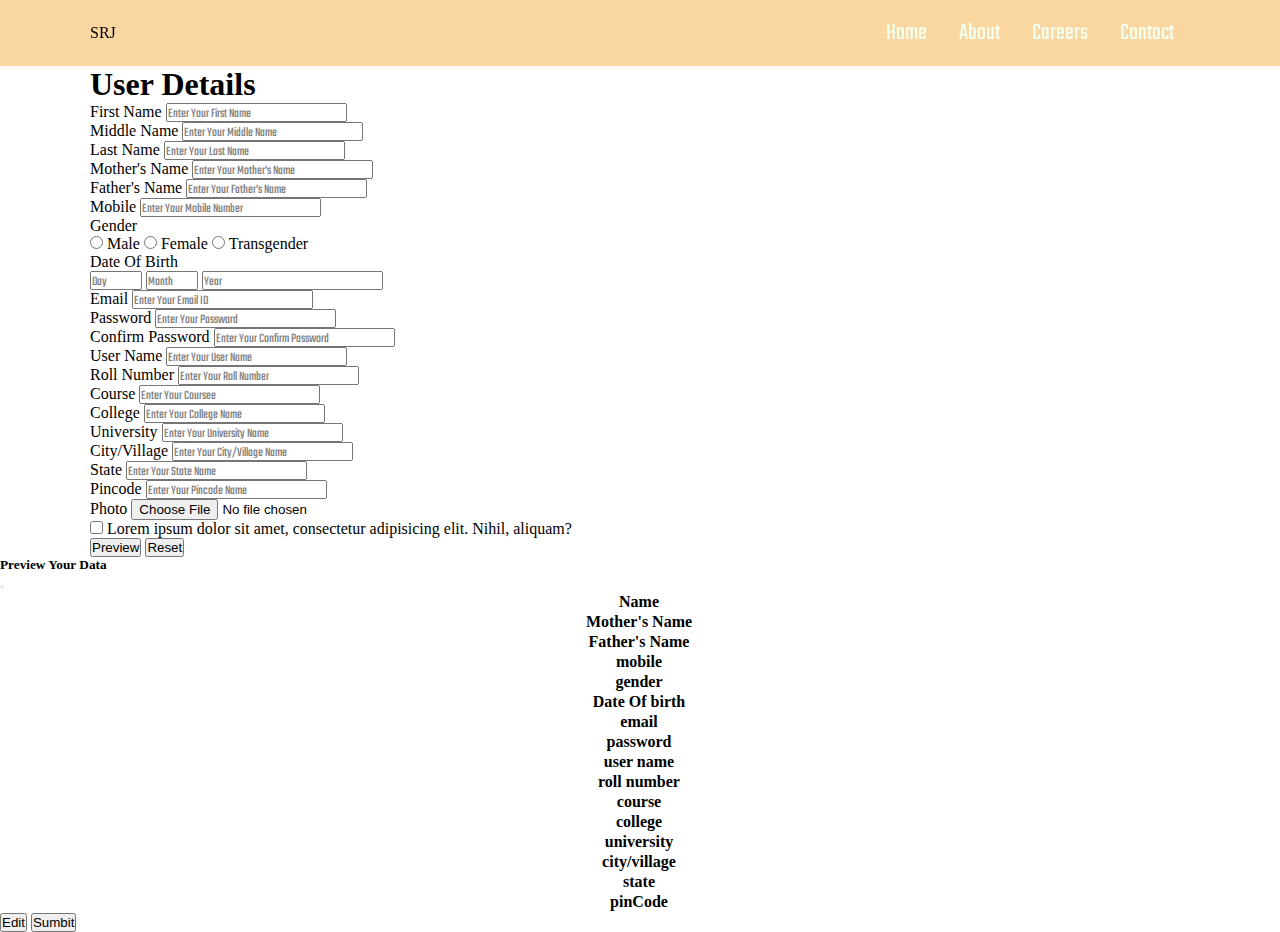
==== index.html @ f1bf3cb1 "first commit" ====
<!DOCTYPE html>
<html lang="en">

<head>
    <meta charset="UTF-8">
    <meta http-equiv="X-UA-Compatible" content="IE=edge">
    <meta name="viewport" content="width=device-width, initial-scale=1.0">
    <title>User Details | Collection</title>
    <link rel="stylesheet" href="style.css">
    <link href="https://cdn.jsdelivr.net/npm/bootstrap@5.3.0-alpha1/dist/css/bootstrap.min.css" rel="stylesheet"
        integrity="sha384-GLhlTQ8iRABdZLl6O3oVMWSktQOp6b7In1Zl3/Jr59b6EGGoI1aFkw7cmDA6j6gD" crossorigin="anonymous">
    <script src="https://cdn.jsdelivr.net/npm/bootstrap@5.3.0-alpha1/dist/js/bootstrap.bundle.min.js"
        integrity="sha384-w76AqPfDkMBDXo30jS1Sgez6pr3x5MlQ1ZAGC+nuZB+EYdgRZgiwxhTBTkF7CXvN" crossorigin="anonymous">
    </script>

</head>

<body>

    <header>
        <nav class="container">
            <div class="navbrand">SRJ</div>
            <div class="bars">
                <span></span>
                <span></span>
                <span></span>
            </div>
            <ul class="link-item">
                <li class="link">Home</li>
                <li class="link">About</li>
                <li class="link">Careers</li>
                <li class="link">Contact</li>
            </ul>
        </nav>
    </header>

    <section class="container mt-3">
        <h1 class="text-center text-success">User Details</h1>
        <form class="formEl">
            <div class="row">
                <div class="col-lg-4 col-md-6 col-sm-12 mt-3 mt-2">
                    <div class="fname">
                        <label for="#" class="form-label">First Name</label>
                        <input type="text" placeholder="Enter Your First Name" name="First_Name" id="fname"
                            class="form-control" autocomplete="off">
                    </div>
                </div>

                <div class="col-lg-4 col-md-6 col-sm-12 mt-3 mt-2">
                    <div class="mname">
                        <label for="#" class="form-label">Middle Name</label>
                        <input type="text" placeholder="Enter Your Middle Name" name="Middle_Name" id="mname"
                            class="form-control" autocomplete="off">
                    </div>
                </div>

                <div class="col-lg-4 col-md-6 col-sm-12 mt-3 mt-2">
                    <div class="lname">
                        <label for="#" class="form-label">Last Name</label>
                        <input type="text" name="Last_Name" placeholder="Enter Your Last Name" id="lname"
                            class="form-control" autocomplete="off">
                    </div>
                </div>

                <div class="col-lg-4 col-md-6 col-sm-12 mt-3 mt-2">
                    <div class="mothername">
                        <label for="#" class="form-label">Mother's Name</label>
                        <input type="text" placeholder="Enter Your Mother's Name" name="Mother_Name" id="mothername"
                            class="form-control" autocomplete="off">
                    </div>
                </div>

                <div class="col-lg-4 col-md-6 col-sm-12 mt-3 mt-2">
                    <div class="fathername">
                        <label for="#" class="form-label">Father's Name</label>
                        <input type="text" placeholder="Enter Your Father's Name" name="Father_Name" id="fathername"
                            class="form-control" autocomplete="off">
                    </div>
                </div>

                <div class="col-lg-4 col-md-6 col-sm-12 mt-3 mt-2">
                    <div class="mob">
                        <label for="#" class="form-label">mobile</label>
                        <input type="number" placeholder="Enter Your mobile number" name="mob" id="mob"
                            class="form-control" maxlength="10" autocomplete="off">
                    </div>
                </div>

                <div class="col-lg-4 col-md-6 col-sm-12 mt-3 mt-2">
                    <div class="gender">
                        <label for="#" class="form-label">gender</label>
                        <div class="block">
                            <input type="radio" value="male" name="gender" id="male"> Male
                            <input type="radio" value="Female" class="ms-3" name="gender" id="female"> Female
                            <input type="radio" value="Transgender" class="ms-3" name="gender" id="transgender">
                            Transgender
                        </div>
                    </div>
                </div>

                <div class="col-lg-4 col-md-6 col-sm-12 mt-3 mt-2">
                    <div class="dob">
                        <label for="#" class="form-label">Date Of Birth</label>
                        <div class="d-inline-flex">
                            <input type="number" min="01" max="31" name="day" id="day" placeholder="Day"
                                class="form-control" autocomplete="off">
                            <input type="number" min="01" max="12" name="month" id="month" placeholder="Month"
                                class="form-control ms-2" autocomplete="off">
                            <input type="number" name="year" id="year" placeholder="Year" class="form-control ms-2"
                                autocomplete="off">
                        </div>
                    </div>
                </div>

                <div class="col-lg-4 col-md-6 col-sm-12 mt-3 mt-2">
                    <div class="email">
                        <label for="#" class="form-label">Email</label>
                        <input type="email" placeholder="Enter Your Email ID" name="Email_ID" id="email"
                            class="form-control" autocomplete="off">
                    </div>
                </div>

                <div class="col-lg-4 col-md-6 col-sm-12 mt-3 mt-2">
                    <div class="password">
                        <label for="#" class="form-label">password</label>
                        <input type="password" placeholder="Enter Your password" name="password" id="password"
                            class="form-control" autocomplete="off">
                    </div>
                </div>

                <div class="col-lg-4 col-md-6 col-sm-12 mt-3 mt-2">
                    <div class="conpassword">
                        <label for="#" class="form-label">confirm password</label>
                        <input type="password" placeholder="Enter Your confirm password" name="conpassword"
                            id="conpassword" class="form-control" autocomplete="off">
                    </div>
                </div>

                <div class="col-lg-4 col-md-6 col-sm-12 mt-3 mt-2">
                    <div class="user">
                        <label for="#" class="form-label">user name</label>
                        <input type="text" placeholder="Enter Your User Name" name="user" id="user" class="form-control"
                            autocomplete="off">
                    </div>
                </div>

                <div class="col-lg-4 col-md-6 col-sm-12 mt-3 mt-2">
                    <div class="roll">
                        <label for="#" class="form-label">roll number</label>
                        <input type="text" placeholder="Enter Your roll number" name="roll" id="roll"
                            class="form-control" autocomplete="off">
                    </div>
                </div>

                <div class="col-lg-4 col-md-6 col-sm-12 mt-3 mt-2">
                    <div class="course">
                        <label for="#" class="form-label">course</label>
                        <input type="text" placeholder="Enter Your coursee" name="course" id="course"
                            class="form-control" autocomplete="off">
                    </div>
                </div>


                <div class="col-lg-4 col-md-6 col-sm-12 mt-3 mt-2">
                    <div class="clgname">
                        <label for="#" class="form-label">college</label>
                        <input type="text" placeholder="Enter Your college name" name="clgname" id="clgname"
                            class="form-control" autocomplete="off">
                    </div>
                </div>

                <div class="col-lg-4 col-md-6 col-sm-12 mt-3 mt-2">
                    <div class="university">
                        <label for="#" class="form-label">university</label>
                        <input type="text" placeholder="Enter Your university Name" name="university" id="university"
                            class="form-control" autocomplete="off">
                    </div>
                </div>

                <div class="col-lg-4 col-md-6 col-sm-12 mt-3 mt-2">
                    <div class="city">
                        <label for="#" class="form-label">city/village</label>
                        <input type="text" placeholder="Enter Your city/village Name" name="city" id="city"
                            class="form-control" autocomplete="off">
                    </div>
                </div>

                <div class="col-lg-4 col-md-6 col-sm-12 mt-3 mt-2">
                    <div class="state">
                        <label for="#" class="form-label">state</label>
                        <input type="text" placeholder="Enter Your state Name" name="state" id="state"
                            class="form-control" autocomplete="off">
                    </div>
                </div>

                <div class="col-lg-4 col-md-6 col-sm-12 mt-3 mt-2">
                    <div class="pin">
                        <label for="#" class="form-label">pincode</label>
                        <input type="number" placeholder="Enter Your pincode Name" name="pin" id="pin"
                            class="form-control" autocomplete="off">
                    </div>
                </div>

                <div class="col-lg-4 col-md-6 col-sm-12 mt-3 mt-2">
                    <div class="photo">
                        <label for="#" class="form-label">photo</label>
                        <input type="file" name="photo" id="photo" class="form-control" autocomplete="off">
                    </div>
                </div>

            </div>
            <div class="tc mt-2">
                <input type="checkbox" class="form-check-input form-check-inline" name="tc" id="tc"> Lorem ipsum dolor
                sit amet, consectetur adipisicing elit. Nihil, aliquam?
            </div>

            <div class="mb-3">
                <!-- Button trigger modal -->
                <button type="button" class="preview btn btn-outline-warning mt-3" data-bs-toggle="modal"
                    data-bs-target="#reviewModal">Preview</button>
                <button type="reset" class="btn btn-outline-danger mt-3">Reset</button>

            </div>
        </form>
    </section>




    <!-- Modal -->
    <div class="modal fade" id="reviewModal" tabindex="-1" aria-labelledby="reviewModalLabel" aria-hidden="true">
        <div class="modal-dialog">
            <div class="modal-content">
                <div class="modal-header">
                    <h5 class="modal-title text-warning" id="exampleModalLabel">Preview Your Data</h5>
                    <button type="button" class="btn-close" data-bs-dismiss="modal" aria-label="Close"></button>
                </div>
                <div class="modal-body">
                    <table class="table container table-striped table-hover">
                        <tr class="text-capitalize">
                            <th>Name</th>
                            <td id="fullName"></td>
                        </tr>
                        <tr class="text-capitalize">
                            <th>Mother's Name</th>
                            <td id="motherName"></td>
                        </tr>
                        <tr class="text-capitalize">
                            <th>Father's Name</th>
                            <td id="fatherName"></td>
                        </tr>
                        <tr class="text-capitalize">
                            <th>mobile</th>
                            <td id="phone"></td>
                        </tr>
                        <tr class="text-capitalize">
                            <th>gender</th>
                            <td id="genderEl"></td>
                        </tr>
                        <tr class="text-capitalize">
                            <th>Date Of birth</th>
                            <td id="dobEl"></td>
                        </tr>
                        <tr class="text-capitalize">
                            <th>email</th>
                            <td id="emailId"></td>
                        </tr>
                        <tr class="text-capitalize">
                            <th>password</th>
                            <td id="passwordEl"></td>
                        </tr>
                        <tr class="text-capitalize">
                            <th>user name</th>
                            <td id="userName"></td>
                        </tr>
                        <tr class="text-capitalize">
                            <th>roll number</th>
                            <td id="rollNo"></td>
                        </tr>
                        <tr class="text-capitalize">
                            <th>course</th>
                            <td id="courseName"></td>
                        </tr>
                        <tr class="text-capitalize">
                            <th>college</th>
                            <td id="clgName"></td>
                        </tr>
                        <tr class="text-capitalize">
                            <th>university</th>
                            <td id="uinversityName"></td>
                        </tr>
                        <tr class="text-capitalize">
                            <th>city/village</th>
                            <td id="cityName"></td>
                        </tr>
                        <tr class="text-capitalize">
                            <th>state</th>
                            <td id="stateName"></td>
                        </tr>
                        <tr class="text-capitalize">
                            <th>pinCode</th>
                            <td id="pinCode"></td>
                        </tr>
                    </table> 
                </div>
                <div class="modal-footer">
                    <button type="button" class="btn btn-secondary" data-bs-dismiss="modal">Edit</button>
                    <button type="button" class="btn btn-primary">Sumbit</button>
                </div>
            </div>
        </div>
    </div>

    <script src="script.js"></script>


</body>

</html>
---- style.css ----
@import url('https://fonts.googleapis.com/css2?family=Teko&display=swap');
@import url('https://fonts.googleapis.com/css2?family=Quicksand&display=swap');

*{
    box-sizing: border-box;
    padding: 0;
    margin: 0;
}

:root{
    --text-color: #CD5C5C;
    --primary-text: #F3FFEF;
    --inner-text: #FAD7A0;
    --bg-color:#FAD7A0;
    --bg2-color:#BA4A00;
    --hover-color:#7DCEA0;
    --regular-font:  'Teko', sans-serif ;
    --main-font: 'Quicksand', sans-serif;
    --padding: 1rem;
    --padding2: 1.5rem;
}

.container{
    max-width: 1100px;
    margin: auto;
}

/* **********Header********* */
header{
    background-color: var(--bg-color);
    position: sticky;
    top: 0;
    box-shadow: rgba(0, 0, 0, 0.05) 0px 1px 2px 0px;
}
header nav {
    display: flex;
    justify-content:space-between;
    align-items: center;
}
header ul{
    display: flex;
    justify-content: space-between;
    margin: 0;

}
header ul li{
    list-style: none;
    padding: var(--padding);
    cursor: pointer;
    transition: all .9s ease-in-out;
    color: var(--primary-text);
    font-family: var(--regular-font);
    font-size: 1.5rem;
}
header ul li:hover{
    background-color: var(--hover-color);
}

.bars{
    display: none;
}
.bars span{
    width: 15px;
    height: 2px;
    padding: 1px;
    margin: 5px;
    display: block;
    background-color: var(--hover-color);
}
.block{
    display: block;
}

/* ***********Section******** */
section label{
    text-transform: capitalize;
}
::placeholder{
    text-transform: capitalize;
    font-family: var(--regular-font);
    color: gray;
}
::placeholder
label{
    font-family: var(--main-font);
}
input[type='checkbox'].checked{
    color: green;
    background-color: #7DCEA0;
}



@media only screen and (max-width:768px) {
    header nav{
        width: 90%;
    }
    header ul{
        display: none;
        position: absolute;
        top: 27px;
        left: 0;
        right: 0;
        bottom: 0;
        background-color: var(--bg2-color);
        height: 100vh;
        animation-name: navanim;
        animation-duration: 2s;
       

    }
    @keyframes navanim {
        0% {
            right: 900px;
        }
        100%{
            
            right: 0;
        }
    }
    .bars{
        display: block;
        cursor: pointer;
    }
    /* .bars span:nth-child(2){
        display: none;
    }
    .bars span:nth-child(1){
       transform: translateX(45deg);
    }
    .bars span:nth-child(3){
        transform:rotatey(45deg)
    } */

    

}

.test{
    height: 5000px;
}
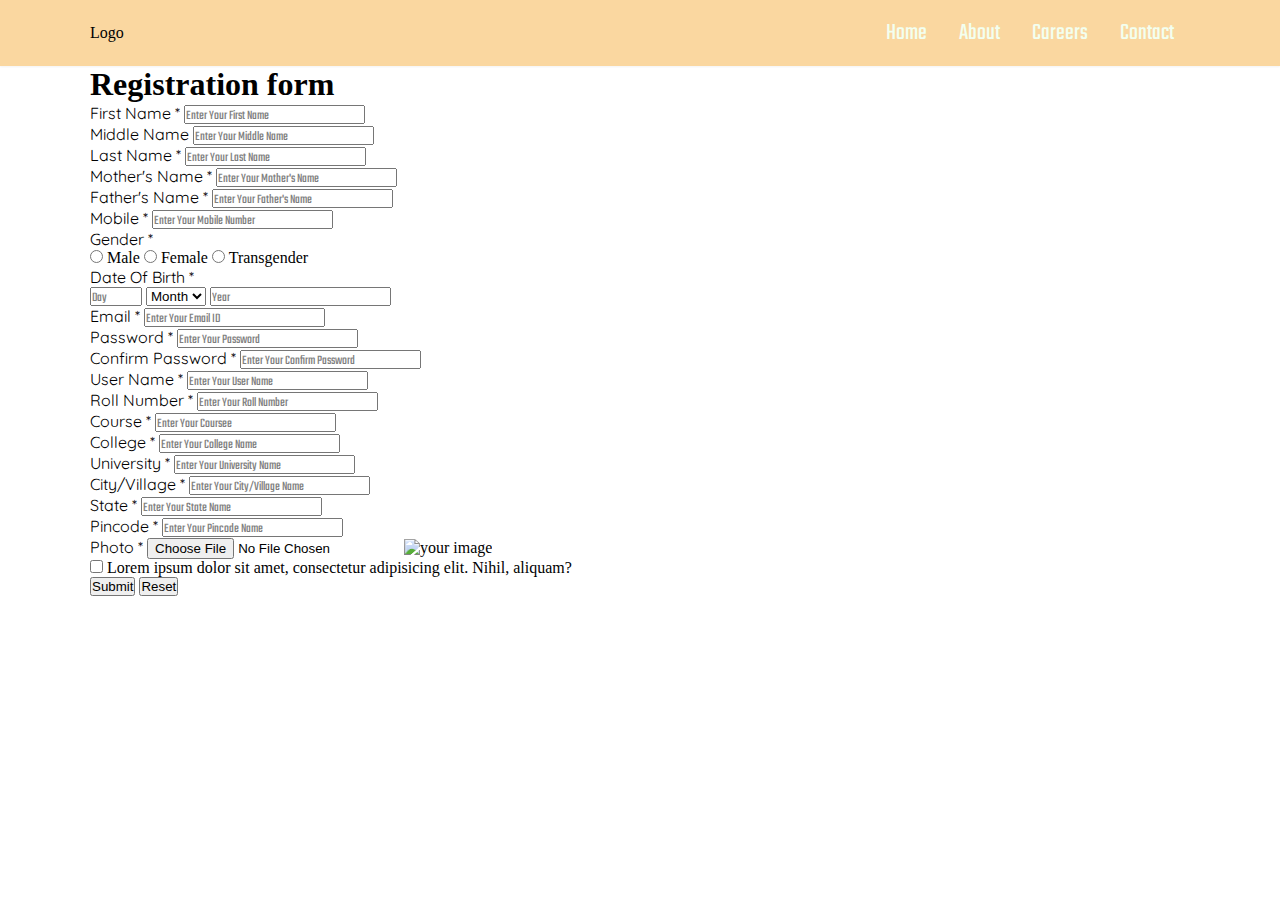
==== commit bd9a5c04: "validate Form" ====
--- a/index.html
+++ b/index.html
@@ -7,9 +7,11 @@
     <meta name="viewport" content="width=device-width, initial-scale=1.0">
     <title>User Details | Collection</title>
     <link rel="stylesheet" href="style.css">
+    <!-- Bootstrap CSS CDN  -->
     <link href="https://cdn.jsdelivr.net/npm/bootstrap@5.3.0-alpha1/dist/css/bootstrap.min.css" rel="stylesheet"
         integrity="sha384-GLhlTQ8iRABdZLl6O3oVMWSktQOp6b7In1Zl3/Jr59b6EGGoI1aFkw7cmDA6j6gD" crossorigin="anonymous">
-    <script src="https://cdn.jsdelivr.net/npm/bootstrap@5.3.0-alpha1/dist/js/bootstrap.bundle.min.js"
+    <!-- Bootstrap JS CDN  -->
+    <script defer src="https://cdn.jsdelivr.net/npm/bootstrap@5.3.0-alpha1/dist/js/bootstrap.bundle.min.js"
         integrity="sha384-w76AqPfDkMBDXo30jS1Sgez6pr3x5MlQ1ZAGC+nuZB+EYdgRZgiwxhTBTkF7CXvN" crossorigin="anonymous">
     </script>
 
@@ -19,7 +21,7 @@
 
     <header>
         <nav class="container">
-            <div class="navbrand">SRJ</div>
+            <div class="navbrand">Logo</div>
             <div class="bars">
                 <span></span>
                 <span></span>
@@ -35,14 +37,15 @@
     </header>
 
     <section class="container mt-3">
-        <h1 class="text-center text-success">User Details</h1>
-        <form class="formEl">
+        <h1 class="text-center text-success text-capitalize shadow p-1">Registration form</h1>
+        <form class="formEl" name="myForm">
             <div class="row">
                 <div class="col-lg-4 col-md-6 col-sm-12 mt-3 mt-2">
                     <div class="fname">
-                        <label for="#" class="form-label">First Name</label>
+                        <label for="First Name" class="form-label">First Name <span class="text-danger fw-semibold">*</span></label>
                         <input type="text" placeholder="Enter Your First Name" name="First_Name" id="fname"
-                            class="form-control" autocomplete="off">
+                            class="form-control text-capitalize" autocomplete="off">
+                        <div class="error text-danger fw-bold"></div>
                     </div>
                 </div>
 
@@ -50,161 +53,194 @@
                     <div class="mname">
                         <label for="#" class="form-label">Middle Name</label>
                         <input type="text" placeholder="Enter Your Middle Name" name="Middle_Name" id="mname"
-                            class="form-control" autocomplete="off">
+                            class="form-control text-capitalize" autocomplete="off">
                     </div>
                 </div>
 
                 <div class="col-lg-4 col-md-6 col-sm-12 mt-3 mt-2">
                     <div class="lname">
-                        <label for="#" class="form-label">Last Name</label>
+                        <label for="#" class="form-label">Last Name <span class="text-danger fw-semibold">*</span></label>
                         <input type="text" name="Last_Name" placeholder="Enter Your Last Name" id="lname"
-                            class="form-control" autocomplete="off">
+                            class="form-control text-capitalize" autocomplete="off">
+                        <div class="error text-danger fw-bold"></div>
                     </div>
                 </div>
 
                 <div class="col-lg-4 col-md-6 col-sm-12 mt-3 mt-2">
                     <div class="mothername">
-                        <label for="#" class="form-label">Mother's Name</label>
+                        <label for="#" class="form-label">Mother's Name <span class="text-danger fw-semibold">*</span></label>
                         <input type="text" placeholder="Enter Your Mother's Name" name="Mother_Name" id="mothername"
-                            class="form-control" autocomplete="off">
+                            class="form-control text-capitalize" autocomplete="off">
+                        <div class="error text-danger fw-bold"></div>
                     </div>
                 </div>
 
                 <div class="col-lg-4 col-md-6 col-sm-12 mt-3 mt-2">
                     <div class="fathername">
-                        <label for="#" class="form-label">Father's Name</label>
+                        <label for="#" class="form-label">Father's Name <span class="text-danger fw-semibold">*</span></label>
                         <input type="text" placeholder="Enter Your Father's Name" name="Father_Name" id="fathername"
-                            class="form-control" autocomplete="off">
+                            class="form-control text-capitalize" autocomplete="off">
+                        <div class="error text-danger fw-bold"></div>
                     </div>
                 </div>
 
                 <div class="col-lg-4 col-md-6 col-sm-12 mt-3 mt-2">
                     <div class="mob">
-                        <label for="#" class="form-label">mobile</label>
-                        <input type="number" placeholder="Enter Your mobile number" name="mob" id="mob"
-                            class="form-control" maxlength="10" autocomplete="off">
-                    </div>
-                </div>
-
+                        <label for="#" class="form-label">mobile <span class="text-danger fw-semibold">*</span></label>
+                        <input type="text" placeholder="Enter Your mobile number" name="mob" id="mob"
+                            class="form-control text-capitalize number" maxlength="10" autocomplete="off">
+                        <div class="error text-danger fw-bold"></div>
+                    </div>
+                </div>
+
+            
                 <div class="col-lg-4 col-md-6 col-sm-12 mt-3 mt-2">
                     <div class="gender">
-                        <label for="#" class="form-label">gender</label>
+                        <label for="#" class="form-label">gender <span class="text-danger fw-semibold">*</span></label>
                         <div class="block">
-                            <input type="radio" value="male" name="gender" id="male"> Male
+                            <input type="radio" value="Male" name="gender" id="male"> Male
                             <input type="radio" value="Female" class="ms-3" name="gender" id="female"> Female
                             <input type="radio" value="Transgender" class="ms-3" name="gender" id="transgender">
                             Transgender
                         </div>
+                        <div class="error text-danger fw-bold"></div>
                     </div>
                 </div>
 
                 <div class="col-lg-4 col-md-6 col-sm-12 mt-3 mt-2">
                     <div class="dob">
-                        <label for="#" class="form-label">Date Of Birth</label>
+                        <label for="#" class="form-label">Date Of Birth <span class="text-danger fw-semibold">*</span></label>
                         <div class="d-inline-flex">
-                            <input type="number" min="01" max="31" name="day" id="day" placeholder="Day"
-                                class="form-control" autocomplete="off">
-                            <input type="number" min="01" max="12" name="month" id="month" placeholder="Month"
-                                class="form-control ms-2" autocomplete="off">
-                            <input type="number" name="year" id="year" placeholder="Year" class="form-control ms-2"
+                                <input type="number" min="01" max="31" name="day" id="day" placeholder="Day"
+                                class="form-control text-capitalize" autocomplete="off">
+                            <select id="month" class="form-select ms-2">
+                                <option value="Month" disabled selected>Month</option>
+                                <option value="Jan">Jan</option>
+                                <option value="Feb">Feb</option>
+                                <option value="March">march</option>
+                                <option value="Apr">Apr</option>
+                                <option value="May">May</option>
+                                <option value="Jun">Jun</option>
+                                <option value="Jul">Jul</option>
+                                <option value="Aug">Aug</option>
+                                <option value="Sep">Sep</option>
+                                <option value="Oct">Oct</option>
+                                <option value="Nov">Nov</option>
+                                <option value="Dec">Dec</option>
+                            </select>
+                            <input type="number" name="year" id="year" placeholder="Year" class="form-control text-capitalize ms-2"
                                 autocomplete="off">
-                        </div>
+                            </div>
+                            <div class="error text-danger fw-bold"></div>
                     </div>
                 </div>
 
                 <div class="col-lg-4 col-md-6 col-sm-12 mt-3 mt-2">
                     <div class="email">
-                        <label for="#" class="form-label">Email</label>
-                        <input type="email" placeholder="Enter Your Email ID" name="Email_ID" id="email"
-                            class="form-control" autocomplete="off">
+                        <label for="#" class="form-label">Email <span class="text-danger fw-semibold">*</span></label>
+                        <input type="email" placeholder="Enter Your Email ID" name="Email_ID" id="email_id"
+                            class="form-control text-capitalize" autocomplete="off">
+                        <div class="error text-danger fw-bold"></div>
                     </div>
                 </div>
 
                 <div class="col-lg-4 col-md-6 col-sm-12 mt-3 mt-2">
                     <div class="password">
-                        <label for="#" class="form-label">password</label>
+                        <label for="#" class="form-label">password <span class="text-danger fw-semibold">*</span></label>
                         <input type="password" placeholder="Enter Your password" name="password" id="password"
-                            class="form-control" autocomplete="off">
+                            class="form-control text-capitalize" autocomplete="off">
+                        <div class="error text-danger fw-bold"></div>
                     </div>
                 </div>
 
                 <div class="col-lg-4 col-md-6 col-sm-12 mt-3 mt-2">
                     <div class="conpassword">
-                        <label for="#" class="form-label">confirm password</label>
+                        <label for="#" class="form-label">confirm password <span class="text-danger fw-semibold">*</span></label>
                         <input type="password" placeholder="Enter Your confirm password" name="conpassword"
-                            id="conpassword" class="form-control" autocomplete="off">
+                            id="conpassword" class="form-control text-capitalize" autocomplete="off">
+                        <div class="error text-danger fw-bold"></div>
                     </div>
                 </div>
 
                 <div class="col-lg-4 col-md-6 col-sm-12 mt-3 mt-2">
                     <div class="user">
-                        <label for="#" class="form-label">user name</label>
-                        <input type="text" placeholder="Enter Your User Name" name="user" id="user" class="form-control"
+                        <label for="#" class="form-label">user name <span class="text-danger fw-semibold">*</span></label>
+                        <input type="text" placeholder="Enter Your User Name" name="user" id="user" class="form-control text-capitalize"
                             autocomplete="off">
+                        <div class="error text-danger fw-bold"></div>
                     </div>
                 </div>
 
                 <div class="col-lg-4 col-md-6 col-sm-12 mt-3 mt-2">
                     <div class="roll">
-                        <label for="#" class="form-label">roll number</label>
+                        <label for="#" class="form-label">roll number <span class="text-danger fw-semibold">*</span></label>
                         <input type="text" placeholder="Enter Your roll number" name="roll" id="roll"
-                            class="form-control" autocomplete="off">
+                            class="form-control text-capitalize" autocomplete="off">
+                        <div class="error text-danger fw-bold"></div>
                     </div>
                 </div>
 
                 <div class="col-lg-4 col-md-6 col-sm-12 mt-3 mt-2">
                     <div class="course">
-                        <label for="#" class="form-label">course</label>
+                        <label for="#" class="form-label">course <span class="text-danger fw-semibold">*</span></label>
                         <input type="text" placeholder="Enter Your coursee" name="course" id="course"
-                            class="form-control" autocomplete="off">
+                            class="form-control text-capitalize" autocomplete="off">
+                        <div class="error text-danger fw-bold"></div>
                     </div>
                 </div>
 
 
                 <div class="col-lg-4 col-md-6 col-sm-12 mt-3 mt-2">
                     <div class="clgname">
-                        <label for="#" class="form-label">college</label>
+                        <label for="#" class="form-label">college <span class="text-danger fw-semibold">*</span></label>
                         <input type="text" placeholder="Enter Your college name" name="clgname" id="clgname"
-                            class="form-control" autocomplete="off">
+                            class="form-control text-capitalize" autocomplete="off">
+                        <div class="error text-danger fw-bold"></div>
                     </div>
                 </div>
 
                 <div class="col-lg-4 col-md-6 col-sm-12 mt-3 mt-2">
                     <div class="university">
-                        <label for="#" class="form-label">university</label>
+                        <label for="#" class="form-label">university <span class="text-danger fw-semibold">*</span></label>
                         <input type="text" placeholder="Enter Your university Name" name="university" id="university"
-                            class="form-control" autocomplete="off">
+                            class="form-control text-capitalize" autocomplete="off">
+                        <div class="error text-danger fw-bold"></div>
                     </div>
                 </div>
 
                 <div class="col-lg-4 col-md-6 col-sm-12 mt-3 mt-2">
                     <div class="city">
-                        <label for="#" class="form-label">city/village</label>
+                        <label for="#" class="form-label">city/village <span class="text-danger fw-semibold">*</span></label>
                         <input type="text" placeholder="Enter Your city/village Name" name="city" id="city"
-                            class="form-control" autocomplete="off">
+                            class="form-control text-capitalize" autocomplete="off">
+                        <div class="error text-danger fw-bold"></div>
                     </div>
                 </div>
 
                 <div class="col-lg-4 col-md-6 col-sm-12 mt-3 mt-2">
                     <div class="state">
-                        <label for="#" class="form-label">state</label>
+                        <label for="#" class="form-label">state <span class="text-danger fw-semibold">*</span></label>
                         <input type="text" placeholder="Enter Your state Name" name="state" id="state"
-                            class="form-control" autocomplete="off">
+                            class="form-control text-capitalize" autocomplete="off">
+                        <div class="error text-danger fw-bold"></div>
                     </div>
                 </div>
 
                 <div class="col-lg-4 col-md-6 col-sm-12 mt-3 mt-2">
                     <div class="pin">
-                        <label for="#" class="form-label">pincode</label>
+                        <label for="#" class="form-label">pincode <span class="text-danger fw-semibold">*</span></label>
                         <input type="number" placeholder="Enter Your pincode Name" name="pin" id="pin"
-                            class="form-control" autocomplete="off">
+                            class="form-control text-capitalize" autocomplete="off">
+                        <div class="error text-danger fw-bold"></div>
                     </div>
                 </div>
 
                 <div class="col-lg-4 col-md-6 col-sm-12 mt-3 mt-2">
                     <div class="photo">
-                        <label for="#" class="form-label">photo</label>
-                        <input type="file" name="photo" id="photo" class="form-control" autocomplete="off">
+                        <label for="#" class="form-label">photo <span class="text-danger fw-semibold">*</span></label>
+                        <input type="file" accept="image/*" name="photo" id="photo" class="form-control" autocomplete="off">
+                        <img id="blah" src="#" alt="your image" class="w-50 h-25 mt-2" />
+                        <div class="error text-danger fw-bold"></div>
                     </div>
                 </div>
 
@@ -212,12 +248,12 @@
             <div class="tc mt-2">
                 <input type="checkbox" class="form-check-input form-check-inline" name="tc" id="tc"> Lorem ipsum dolor
                 sit amet, consectetur adipisicing elit. Nihil, aliquam?
+                <div class="error text-danger fw-bold"></div>
             </div>
 
             <div class="mb-3">
                 <!-- Button trigger modal -->
-                <button type="button" class="preview btn btn-outline-warning mt-3" data-bs-toggle="modal"
-                    data-bs-target="#reviewModal">Preview</button>
+                <button type="submit" class="preview btn btn-outline-warning mt-3">Submit</button>
                 <button type="reset" class="btn btn-outline-danger mt-3">Reset</button>
 
             </div>
@@ -228,7 +264,7 @@
 
 
     <!-- Modal -->
-    <div class="modal fade" id="reviewModal" tabindex="-1" aria-labelledby="reviewModalLabel" aria-hidden="true">
+    <!-- <div class="modal fade" id="reviewModal" data-bs-backdrop="static" tabindex="-1" aria-labelledby="reviewModalLabel" aria-hidden="true">
         <div class="modal-dialog">
             <div class="modal-content">
                 <div class="modal-header">
@@ -255,11 +291,11 @@
                         </tr>
                         <tr class="text-capitalize">
                             <th>gender</th>
-                            <td id="genderEl"></td>
+                            <td id="gender_El"></td>
                         </tr>
                         <tr class="text-capitalize">
                             <th>Date Of birth</th>
-                            <td id="dobEl"></td>
+                            <td id="dob_El"></td>
                         </tr>
                         <tr class="text-capitalize">
                             <th>email</th>
@@ -299,9 +335,9 @@
                         </tr>
                         <tr class="text-capitalize">
                             <th>pinCode</th>
-                            <td id="pinCode"></td>
-                        </tr>
-                    </table> 
+                            <td id="pinCode_El"></td>
+                        </tr>
+                    </table>
                 </div>
                 <div class="modal-footer">
                     <button type="button" class="btn btn-secondary" data-bs-dismiss="modal">Edit</button>
@@ -309,7 +345,7 @@
                 </div>
             </div>
         </div>
-    </div>
+    </div> -->
 
     <script src="script.js"></script>
 
--- a/style.css
+++ b/style.css
@@ -80,7 +80,9 @@
     font-family: var(--regular-font);
     color: gray;
 }
-::placeholder
+input{
+    text-transform: capitalize;
+}
 label{
     font-family: var(--main-font);
 }
@@ -138,4 +140,10 @@
 
 .test{
     height: 5000px;
+}
+/* .error{
+    border: 1px solid red;
+} */
+.success{
+    border: 1px solid green;
 }